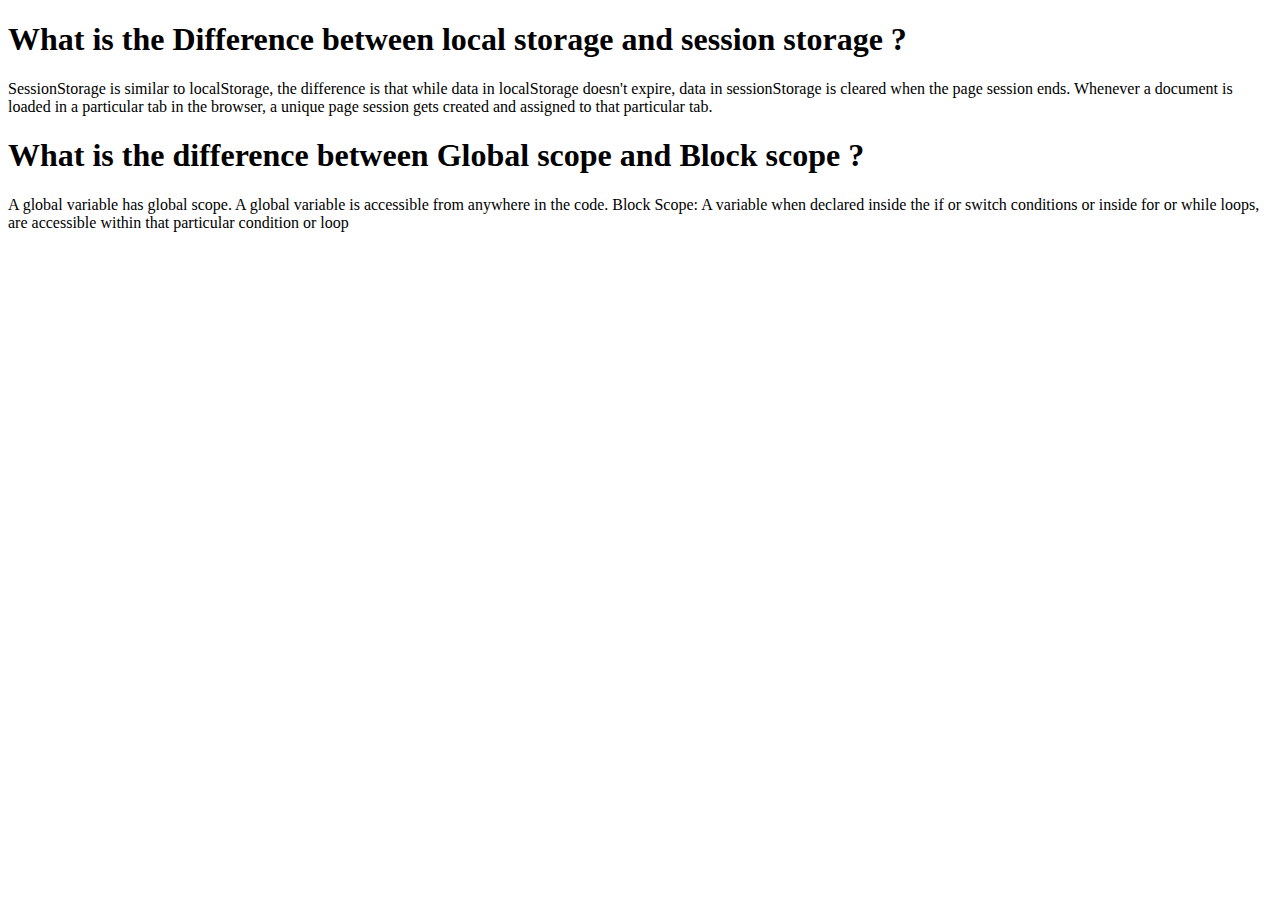
==== blog.html @ 1b3f3775 "two question added to the blog section" ====
<!DOCTYPE html>
<html lang="en">

<head>
    <meta charset="UTF-8">
    <meta http-equiv="X-UA-Compatible" content="IE=edge">
    <meta name="viewport" content="width=device-width, initial-scale=1.0">
    <title>Blog</title>
</head>

<body>
    <h1>
        What is the Difference between local storage and session storage ?
    </h1>
    <p>
        SessionStorage is similar to localStorage, the difference is that while data in localStorage doesn't expire,
        data in sessionStorage is cleared when the page session ends. Whenever a document is loaded in a particular tab
        in the browser, a unique page session gets created and assigned to that particular tab.
    </p>
    <h1>
        What is the difference between Global scope and Block scope ?
    </h1>
    <p>
        A global variable has global scope. A global variable is accessible from anywhere in the code. Block Scope: A
        variable when declared inside the if or switch conditions or inside for or while loops, are accessible within
        that particular condition or loop
    </p>


</html>
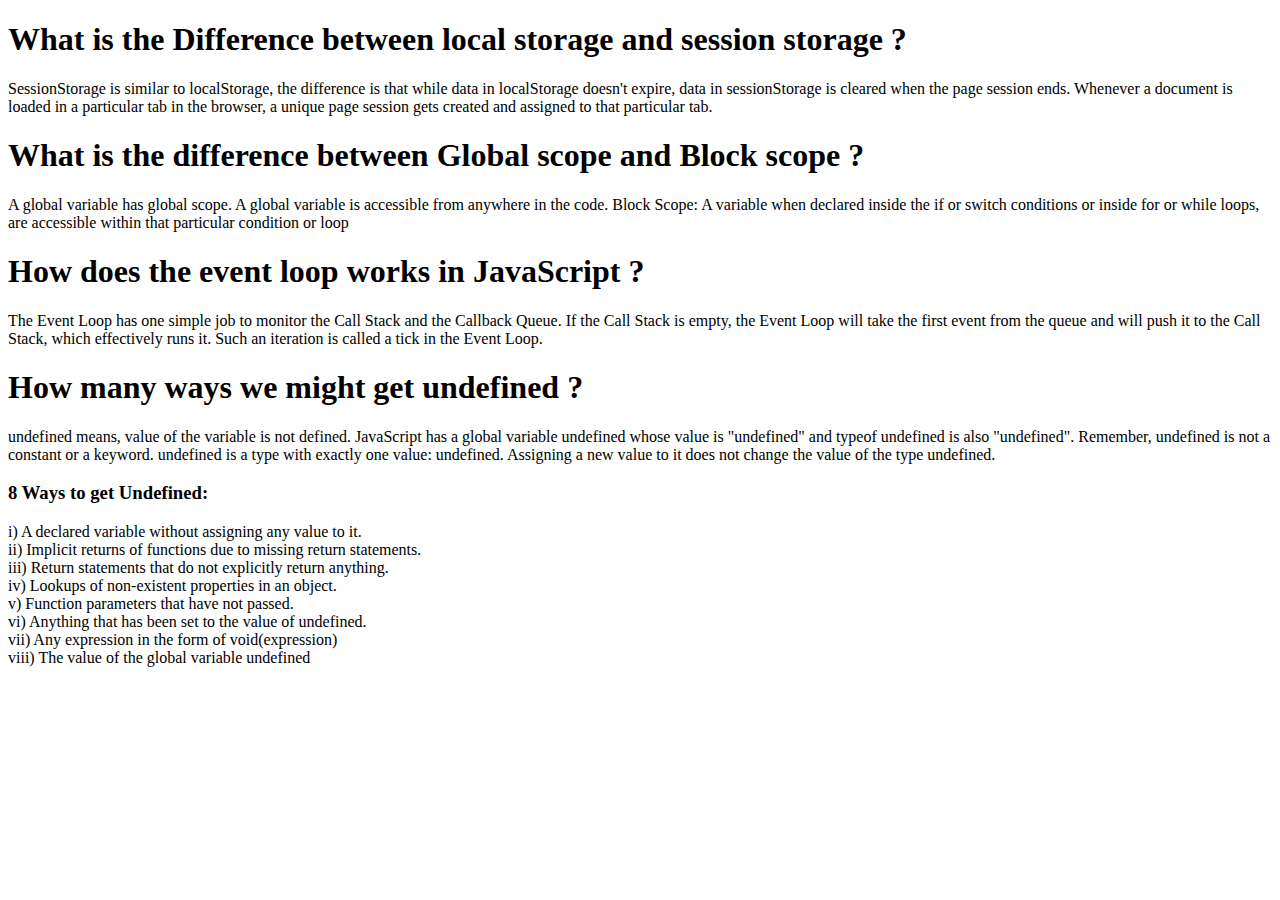
==== commit 74ff5fb6: "final commit" ====
--- a/blog.html
+++ b/blog.html
@@ -25,6 +25,33 @@
         variable when declared inside the if or switch conditions or inside for or while loops, are accessible within
         that particular condition or loop
     </p>
+    <h1>
+        How does the event loop works in JavaScript ?
+    </h1>
+    <p>
+        The Event Loop has one simple job to monitor the Call Stack and the Callback Queue. If the Call Stack is
+        empty, the Event Loop will take the first event from the queue and will push it to the Call Stack, which
+        effectively runs it. Such an iteration is called a tick in the Event Loop.
+    </p>
+    <h1>
+        How many ways we might get undefined ?
+    </h1>
+    <p>
+        undefined means, value of the variable is not defined. JavaScript has a global variable undefined whose value is
+        "undefined" and typeof undefined is also "undefined". Remember, undefined is not a constant or a keyword.
+        undefined is a type with exactly one value: undefined. Assigning a new value to it does not change the value of
+        the type undefined.
+
+    <h3>8 Ways to get Undefined:</h3>
+    i) A declared variable without assigning any value to it. <br>
+    ii) Implicit returns of functions due to missing return statements. <br>
+    iii) Return statements that do not explicitly return anything. <br>
+    iv) Lookups of non-existent properties in an object. <br>
+    v) Function parameters that have not passed. <br>
+    vi) Anything that has been set to the value of undefined. <br>
+    vii) Any expression in the form of void(expression) <br>
+    viii) The value of the global variable undefined
+    </p>
 
 
 </html>